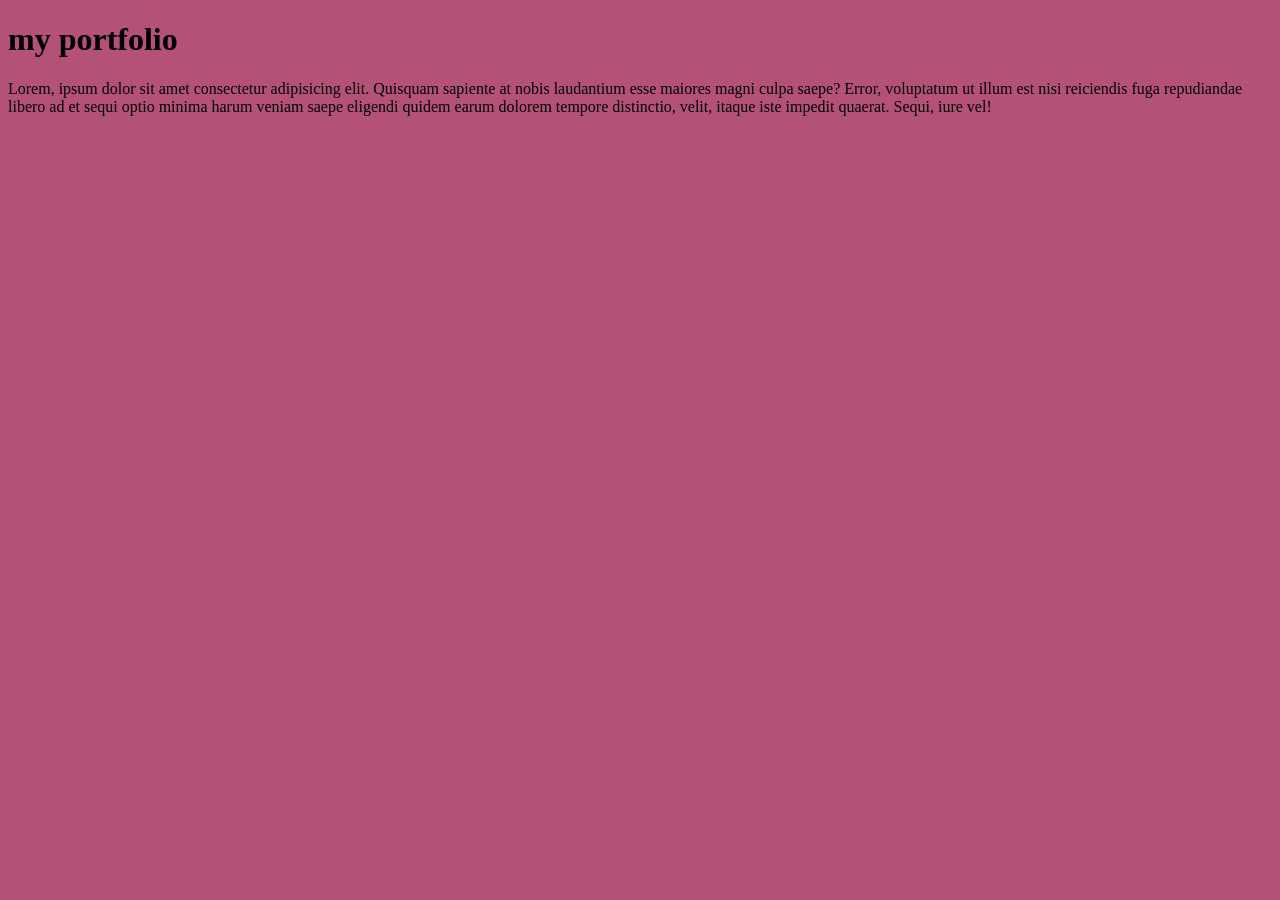
==== name.html @ ae8bcf0d "done" ====
<!DOCTYPE html>
<html lang="en">
<head>
    <meta charset="UTF-8">
    <meta http-equiv="X-UA-Compatible" content="IE=edge">
    <meta name="viewport" content="width=device-width, initial-scale=1.0">
    <title>Document</title>
    <link rel="stylesheet" href="style.css">
</head>
<body>
    <h1>my portfolio</h1>
    <p>Lorem, ipsum dolor sit amet consectetur adipisicing elit. Quisquam sapiente at nobis laudantium esse maiores magni culpa saepe? Error, voluptatum ut illum est nisi reiciendis fuga repudiandae libero ad et sequi optio minima harum veniam saepe eligendi quidem earum dolorem tempore distinctio, velit, itaque iste impedit quaerat. Sequi, iure vel!
    </p>
</body>
</html>
---- style.css ----
body{
    background-color: rgb(180, 81, 119);
}
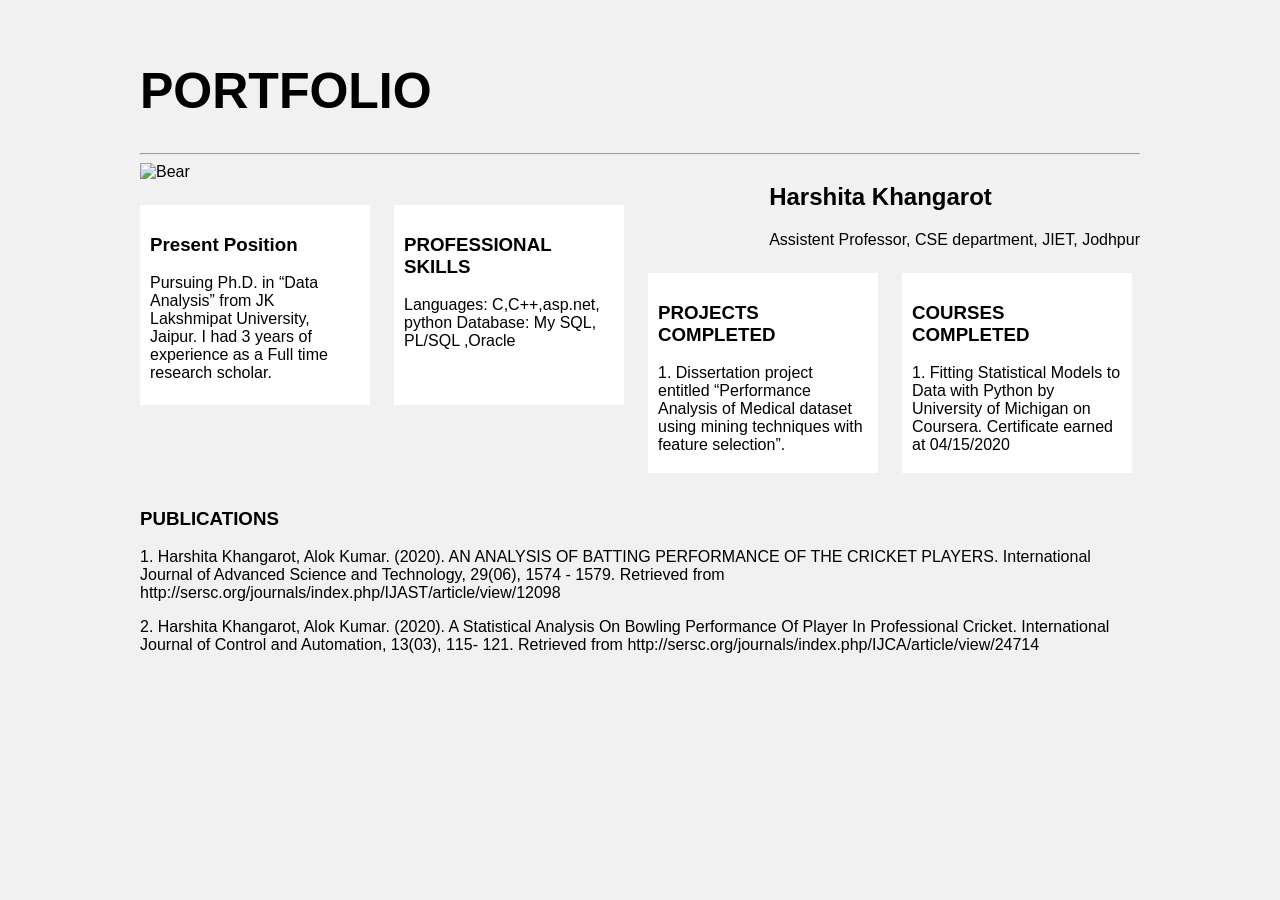
==== commit f667372e: "done" ====
--- a/name.html
+++ b/name.html
@@ -1,15 +1,138 @@
 <!DOCTYPE html>
-<html lang="en">
+<html>
 <head>
-    <meta charset="UTF-8">
-    <meta http-equiv="X-UA-Compatible" content="IE=edge">
-    <meta name="viewport" content="width=device-width, initial-scale=1.0">
-    <title>Document</title>
-    <link rel="stylesheet" href="style.css">
+<meta name="viewport" content="width=device-width, initial-scale=1">
+<style>
+* {
+  box-sizing: border-box;
+}
+
+.content
+{
+    height: 200px;
+    width: 230px;
+}
+body {
+  background-color: #f1f1f1;
+  padding: 20px;
+  font-family: Arial;
+}
+
+/* Center website */
+.main {
+  max-width: 1000px;
+  margin: auto;
+}
+
+h1 {
+  font-size: 50px;
+  word-break: break-all;
+}
+
+.row {
+  margin: 8px -16px;
+}
+
+/* Add padding BETWEEN each column */
+.row,
+.row > .column {
+  padding: 8px;
+}
+
+/* Create four equal columns that floats next to each other */
+.column {
+  float: left;
+  width: 25%;
+}
+.p1
+{
+    float:right;
+}
+/* Clear floats after rows */ 
+.row:after {
+  content: "";
+  display: table;
+  clear: both;
+}
+
+/* Content */
+.content {
+  background-color: white;
+  padding: 10px;
+}
+
+/* Responsive layout - makes a two column-layout instead of four columns */
+@media screen and (max-width: 900px) {
+  .column {
+    width: 50%;
+  }
+}
+
+/* Responsive layout - makes the two columns stack on top of each other instead of next to each other */
+@media screen and (max-width: 600px) {
+  .column {
+    width: 100%;
+  }
+}
+</style>
 </head>
 <body>
-    <h1>my portfolio</h1>
-    <p>Lorem, ipsum dolor sit amet consectetur adipisicing elit. Quisquam sapiente at nobis laudantium esse maiores magni culpa saepe? Error, voluptatum ut illum est nisi reiciendis fuga repudiandae libero ad et sequi optio minima harum veniam saepe eligendi quidem earum dolorem tempore distinctio, velit, itaque iste impedit quaerat. Sequi, iure vel!
-    </p>
+
+<!-- MAIN (Center website) -->
+<div class="main">
+
+<h1>PORTFOLIO</h1>
+<hr>
+<img src="har.jpg" alt="Bear" style="width:100px" height="150px">
+<div class="p1">
+<h2>Harshita Khangarot</h2>
+<p>Assistent Professor, CSE department, JIET, Jodhpur</p>
+</div>
+
+<!-- Portfolio Gallery Grid -->
+<div class="row">
+  <div class="column">
+    <div class="content">
+      
+      <h3>Present Position</h3>
+      <p>Pursuing Ph.D.  in “Data Analysis” from JK Lakshmipat University, Jaipur. I had 3 years of experience as a Full time research scholar.</p>
+    </div>
+  </div>
+  <div class="column">
+    <div class="content">
+    
+      <h3>PROFESSIONAL SKILLS</h3>
+      <p>Languages: C,C++,asp.net, python
+        Database: My SQL, PL/SQL ,Oracle
+        </p>
+    </div>
+  </div>
+  <div class="column">
+    <div class="content">
+    
+      <h3>PROJECTS COMPLETED</h3>
+      <p>1.	Dissertation project entitled “Performance Analysis of Medical dataset using mining techniques with feature selection”.</p>
+    </div>
+  </div>
+  <div class="column">
+    <div class="content">
+    
+      <h3>COURSES COMPLETED</h3>
+      <p>1.	Fitting Statistical Models to Data with Python by University of Michigan on Coursera. Certificate earned at 04/15/2020</p>
+    </div>
+  </div>
+<!-- END GRID -->
+</div>
+
+<div class="content1">
+  
+  <h3>PUBLICATIONS</h3>
+  <p>1.	Harshita Khangarot, Alok Kumar. (2020). AN ANALYSIS OF BATTING PERFORMANCE OF THE CRICKET PLAYERS. International Journal of Advanced Science and Technology, 29(06), 1574 - 1579. Retrieved from http://sersc.org/journals/index.php/IJAST/article/view/12098</p>
+  <p>2.	Harshita Khangarot, Alok Kumar. (2020). A Statistical Analysis On Bowling Performance Of Player In Professional Cricket. International Journal of Control and Automation, 13(03), 115- 121. Retrieved from http://sersc.org/journals/index.php/IJCA/article/view/24714</p>
+</div>
+
+<!-- END MAIN -->
+</div>
+
 </body>
-</html>+</html>
